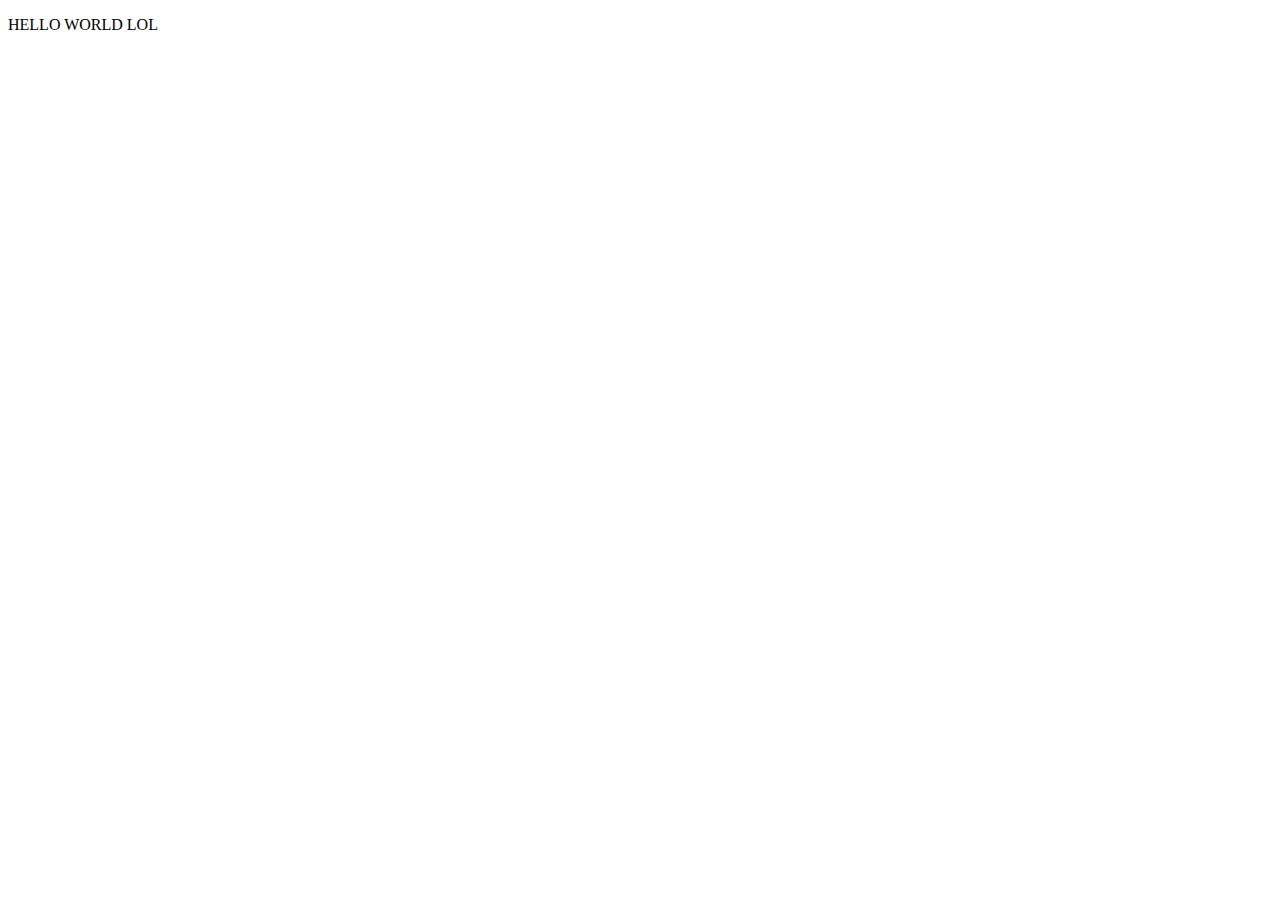
==== studio1/index.html @ 19ccfbf8 "Mini STUDIO 1 - Blockbuster Video HTML/CSS" ====
<!DOCTYPE html>
<html lang="en">
<head>
    <meta charset="UTF-8">
    <meta name="viewport" content="width=device-width, initial-scale=1.0">
    <title>Blockbuster Video</title>
    <link href="https://cdnjs.cloudflare.com/ajax/libs/normalize/8.0.1/normalize.min.css" rel="stylesheet">

    <!-- FONTS -->

    <link href="styles.css" rel="stylesheet">
    <script src="script.js" defer></script>
</head>
<body>
    <p>HELLO WORLD LOL</p>
</body>
</html>
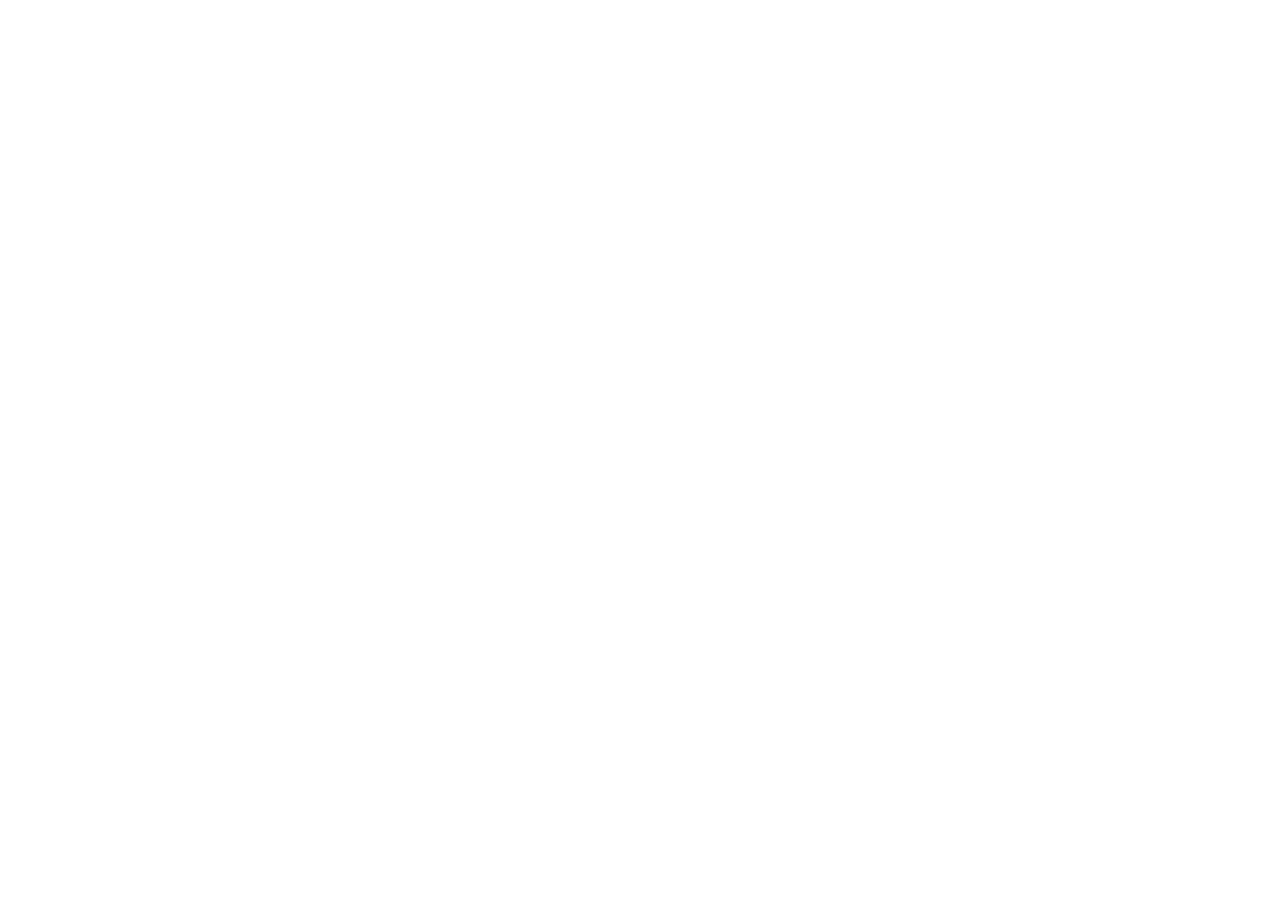
==== commit 67b9169e: "Some work on the Blockbuster Video" ====
--- a/studio1/index.html
+++ b/studio1/index.html
@@ -6,12 +6,54 @@
     <title>Blockbuster Video</title>
     <link href="https://cdnjs.cloudflare.com/ajax/libs/normalize/8.0.1/normalize.min.css" rel="stylesheet">
 
-    <!-- FONTS -->
-
+    <link rel="preconnect" href="https://fonts.googleapis.com">
+    <link rel="preconnect" href="https://fonts.gstatic.com" crossorigin>
+    <link href="https://fonts.googleapis.com/css2?family=Oswald:wght@200..700&display=swap" rel="stylesheet">
+    
     <link href="styles.css" rel="stylesheet">
     <script src="script.js" defer></script>
 </head>
 <body>
-    <p>HELLO WORLD LOL</p>
+    <video id="myVideo" muted autoplay loop playsinline>
+
+        <!-- <source src="media/cranes-short.webm" type="video/webm"> -->
+        <source src="medias/backgroundVid.mp4" type="video/mp4">
+
+        <p>Your browser doesn't support HTML5 video. Here is a <a href="medias/backgroundVid.mp4">link to the video</a>
+            instead.</p>
+    </video>
+
+    <section id="lyrics">
+        <p class="hidden line top-left">"I wanna</p>
+        <p class="hidden line focused">LIVE</p>
+        <p class="hidden line bottom-right">I wanna be right now...</p>
+
+        <p class="hidden line top-left">I wanna</p>
+        <p class="hidden line focused">SCREAM</p>
+        <p class="hidden line bottom-right">'til my lungs give out.</p>
+
+        <p class="hidden line top-left">Oh this</p>
+        <p class="hidden line center">is what it means</p>
+        <p class="hidden line bottom-right">to be...</p>
+
+        <p class="hidden line focused">ALIVE</p>
+
+        <p class="hidden line top-left">And I wish</p>
+        <p class="hidden line bottom-right">that time would just</p>
+
+        <p class="hidden line focused">SLOWDOWN</p>
+
+        <p class="hidden line top-left">I can't get enough of</p>
+        <p class="hidden line focused">LIFE</p>
+        <p class="hidden line bottom-right">right now.</p>
+
+        <p class="hidden line top-left">Oh this</p>
+        <p class="hidden line center">is what it means</p>
+        <p class="hidden line bottom-right">to be</p>
+
+        <p class="hidden line focused">ALIVE"</p>
+
+        <p class="hidden line bottom-right">By Dabin ft. RUNN</p>
+    </section>
 </body>
 </html>--- a/studio1/styles.css
+++ b/studio1/styles.css
@@ -0,0 +1,50 @@
+#myVideo {
+    position: fixed;
+    right: 0;
+    bottom: 0;
+    min-width: 100%;
+    min-height: 100%;
+    filter: blur(5px);
+}
+
+.top-left, .bottom-right, .center {
+    background-color: rgb(21, 21, 21);
+    color: white;
+    padding: 10px 15px;
+    font-size: 3em;
+    position: absolute;
+    transition: all 1s;
+    cursor: default;
+}
+.top-left {
+    top: 5%;
+    left: 10%;
+}
+.bottom-right {
+    bottom: 5%;
+    right: 10%;
+}
+.center {
+    top: 45%;
+    left: 50%;
+    transform: translate(-50%, -50%);
+}
+.focused {
+    /* background-color: blue; */
+    color: white;
+    font-size: 10em;
+    font-family: "Oswald", sans-serif;
+    position: absolute;
+    top: 30%;
+    left: 50%;
+    transform: translate(-50%, -55%);
+    transition: all 1s;
+    cursor: pointer;
+}
+
+.hidden {
+    opacity: 0;
+}
+.showing {
+    opacity: 1;
+}